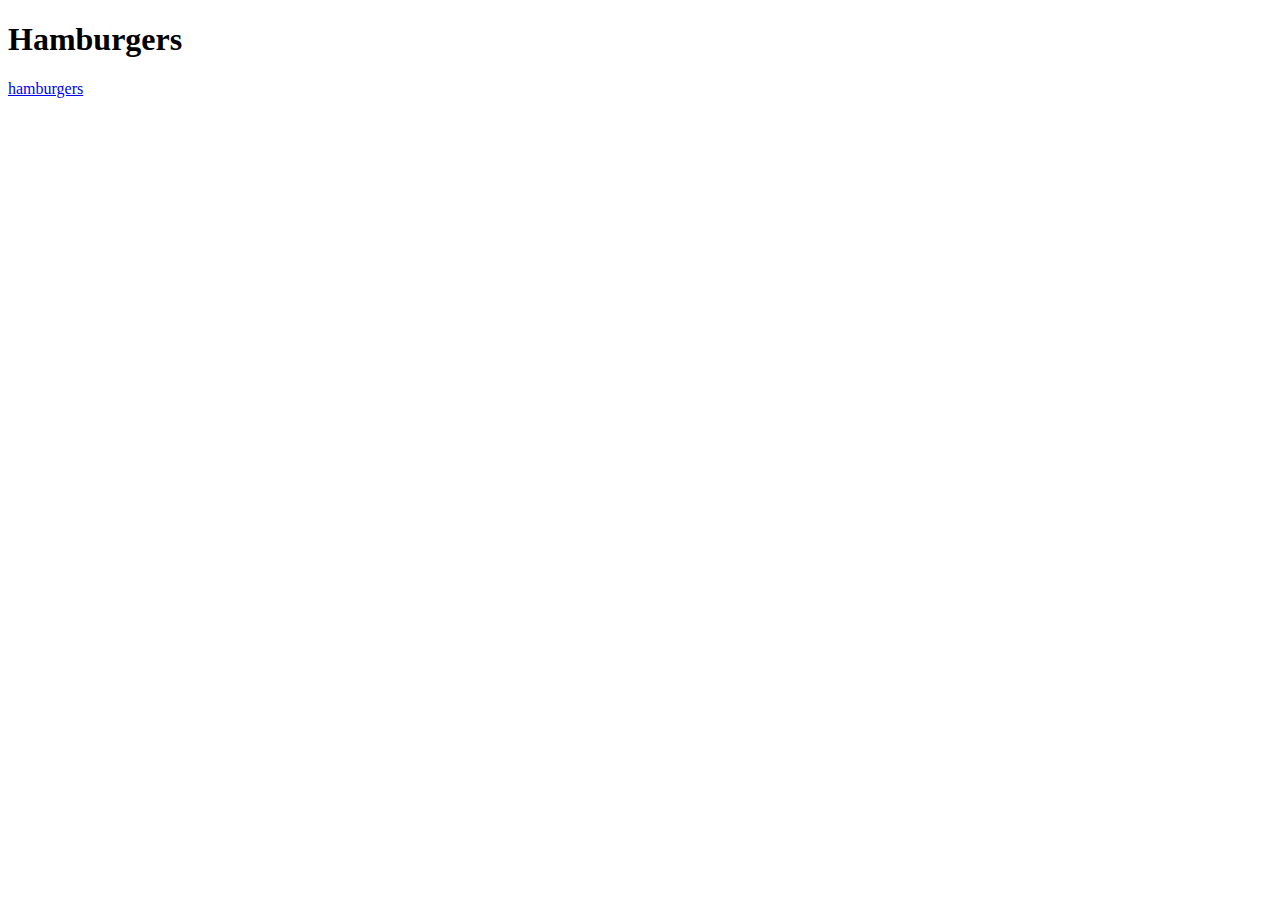
==== hamburgers.html @ 87ce15be "made more small changes to main branch" ====
<!DOCTYPE html>
<!--[if lt IE 7]>      <html class="no-js lt-ie9 lt-ie8 lt-ie7"> <![endif]-->
<!--[if IE 7]>         <html class="no-js lt-ie9 lt-ie8"> <![endif]-->
<!--[if IE 8]>         <html class="no-js lt-ie9"> <![endif]-->
<!--[if gt IE 8]>      <html class="no-js"> <!--<![endif]-->
<html>
    <head>
        <meta charset="utf-8">
        <meta http-equiv="X-UA-Compatible" content="IE=edge">
        <title>hamburgers</title>
        <meta name="description" content="">
        <meta name="viewport" content="width=device-width, initial-scale=1">
        <link rel="stylesheet" href="">
    </head>
    
    <body>
        <!--[if lt IE 7]>
            <p class="browsehappy">You are using an <strong>outdated</strong> browser. Please <a href="#">upgrade your browser</a> to improve your experience.</p>
        <![endif]-->
        <h1><b>Hamburgers</b></h1>
        <a href="recipes/hamburgers.html">hamburgers</a>
        <script src="" async defer></script>
    </body>
</html>
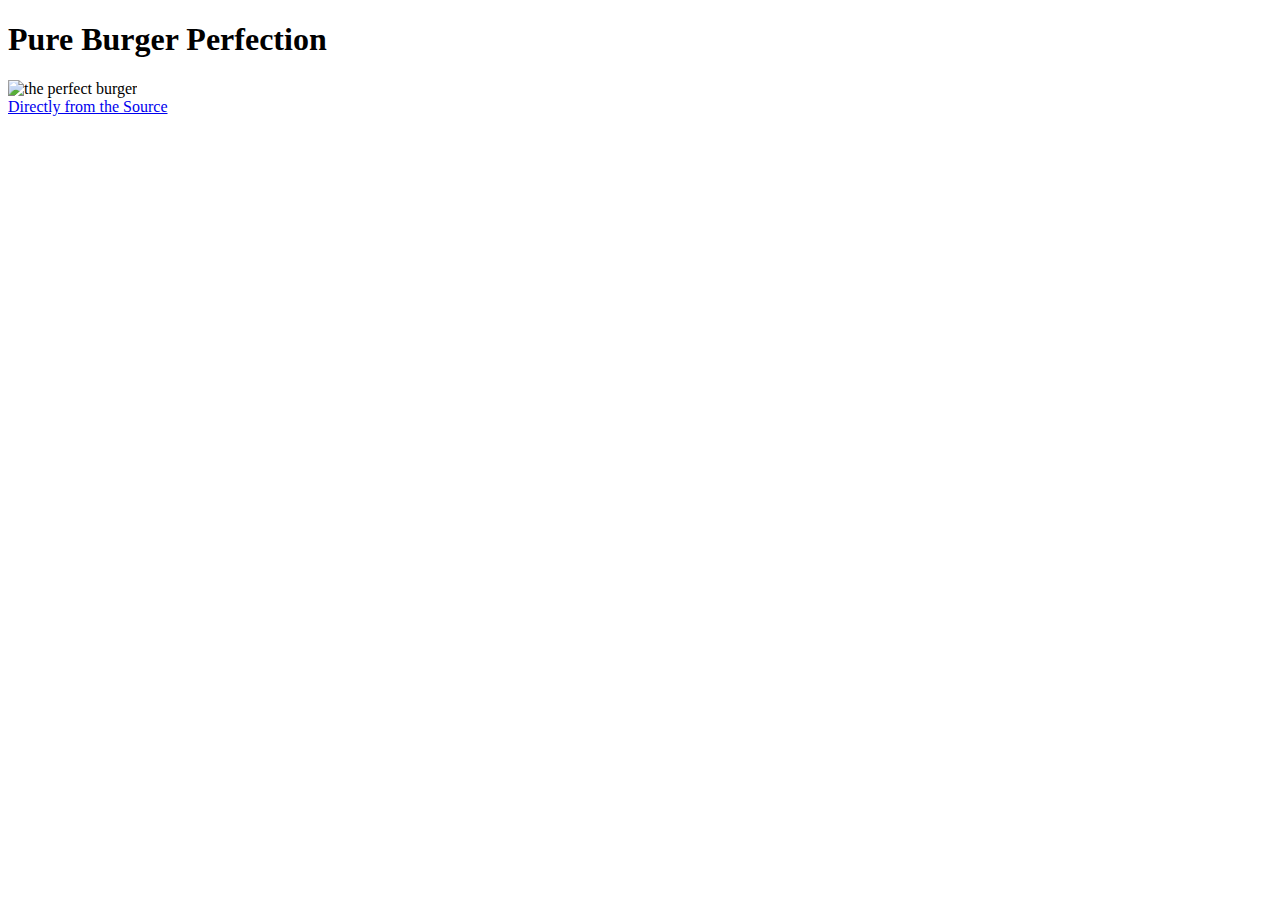
==== commit 17fbf541: "small update to readme.md file" ====
--- a/hamburgers.html
+++ b/hamburgers.html
@@ -17,8 +17,12 @@
         <!--[if lt IE 7]>
             <p class="browsehappy">You are using an <strong>outdated</strong> browser. Please <a href="#">upgrade your browser</a> to improve your experience.</p>
         <![endif]-->
-        <h1><b>Hamburgers</b></h1>
-        <a href="recipes/hamburgers.html">hamburgers</a>
+        <h1><b>Pure Burger Perfection</b></h1>
+
+<img src="./links-and-images/Cheeseburger.jpg" alt="the perfect burger" height="320" width="320">
+<br>
+        <a href="https://www.foodnetwork.com/recipes/bobby-flay/perfect-burger-recipe-1957542" target="_blank" rel="noopener noreferrer">Directly from the Source</a>
         <script src="" async defer></script>
+
     </body>
 </html>